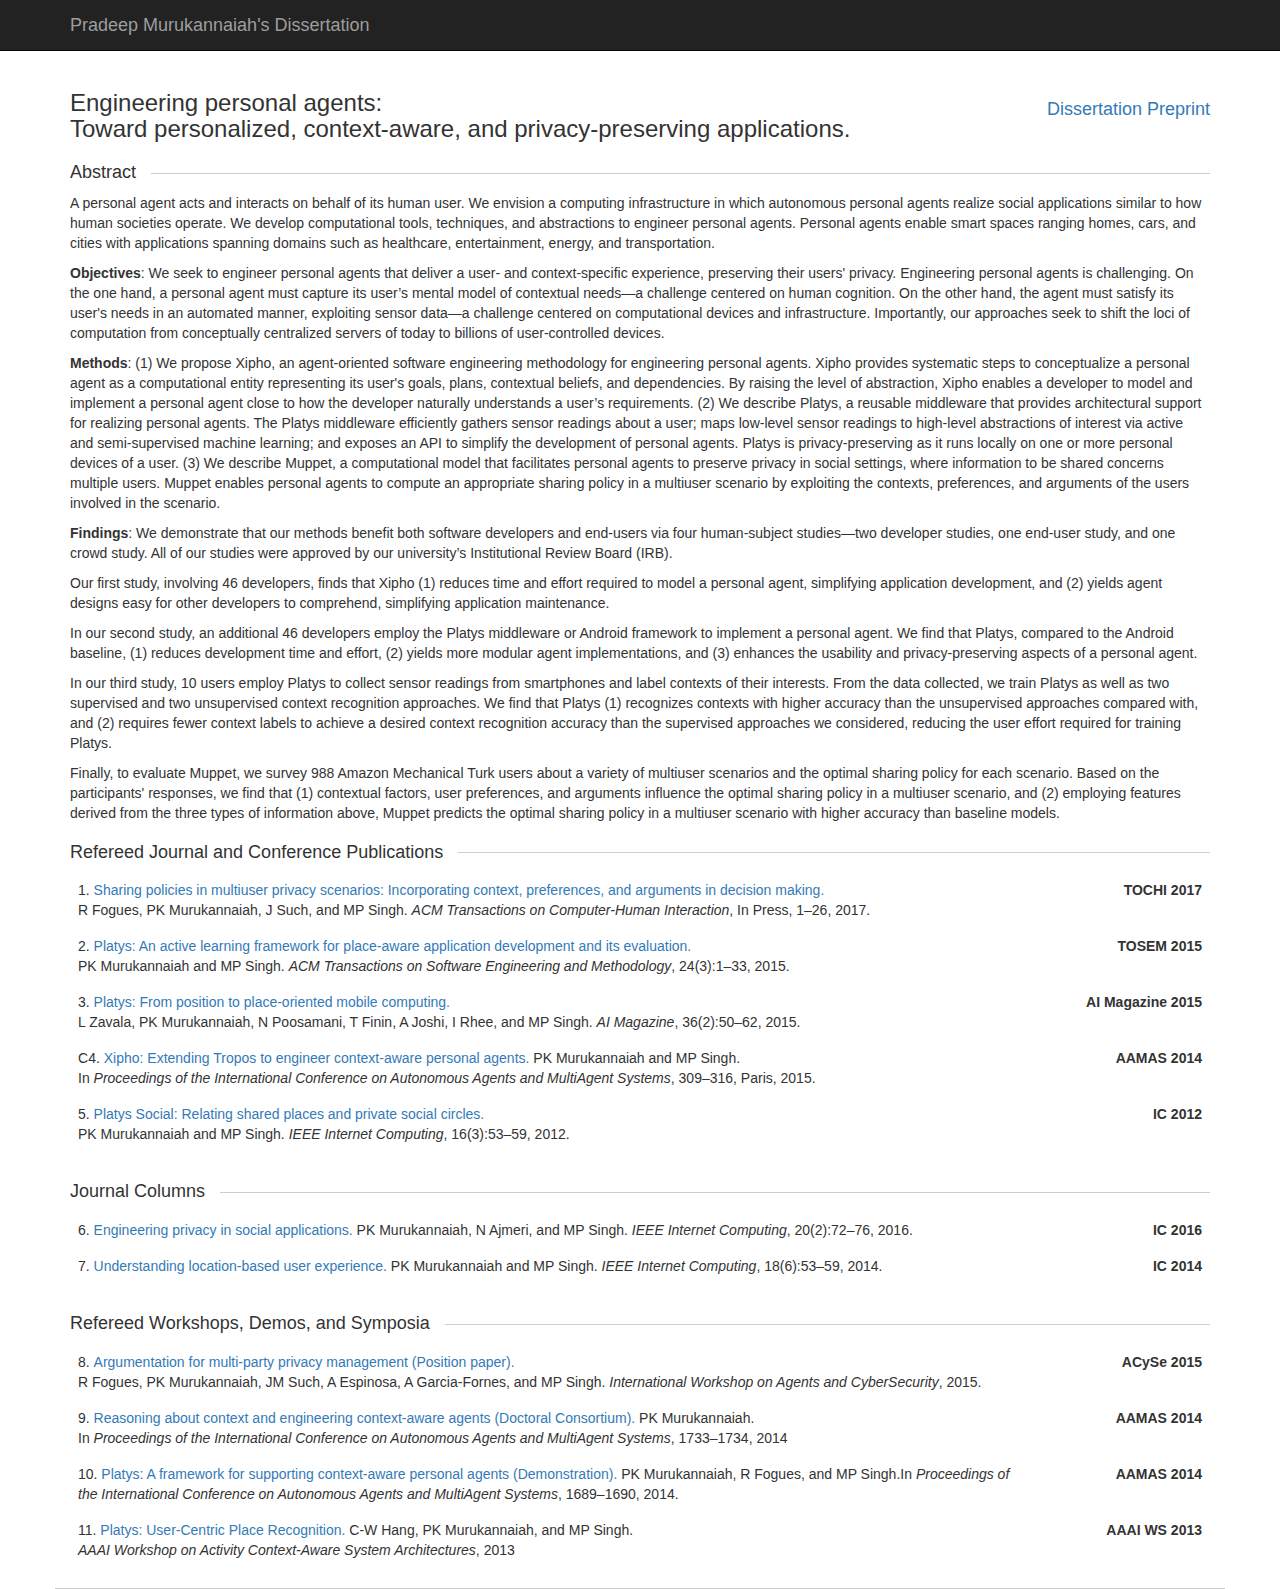
==== dissertation.html @ b480a3c1 "Added a dissertation page and added an AAMAS paper to index page" ====
<!DOCTYPE html>
<html lang="en">

<head>

  <meta charset="utf-8">
  <meta http-equiv="X-UA-Compatible" content="IE=edge">
  <meta name="viewport" content="width=device-width, initial-scale=1">
  <meta name="description" content="Pradeep Murukannaiah, Assistant Professor, Department of Software Engineering, Rochester Institute of Technology"/>
  <meta name="keywords" content="Pradeep Murukannaiah, Pradeep Kumar, Pradeep, Murukanaiah, pradeepmcl, pmuruka, pkm, pkmvse, rit, rochester institute of technology, ncsu, north carolina state university"/>
  <meta name="author" content="Pradeep Murukannaiah"/>

  <title>Pradeep Murukannaiah's Dissertation</title>

  <!-- Bootstrap Core CSS -->
  <link href="css/bootstrap.min.css" rel="stylesheet">

  <!-- Custom CSS -->
  <style>
    body {
      padding-top: 70px;
      /* Required padding for .navbar-fixed-top. Remove if using .navbar-static-top. Change if height of navigation changes. */
    }
    .col-centered {
      float: none;
      margin: 0 auto;
    }
    .vcenter {
      display: inline-block;
      vertical-align: middle;
    }
    div.row {
      border-bottom: 1px solid #ccc;
    }
    .strike {
      display: block;
      text-align: left;
      overflow: hidden;
      white-space: nowrap; 
    }
    .strike > span {
      position: relative;
      display: inline-block;
    }
    .strike > span:before,
    .strike > span:after {
      content: "";
      position: absolute;
      top: 50%;
      width: 9999px;
      height: 1px;
      background: #ccc;
    }
    .strike > span:before {
      right: 100%;
      margin-right: 15px;
    }
    .strike > span:after {
      left: 100%;
      margin-left: 15px;
    }
    div.publications {
      counter-reset: rowNumber;
    }
    table tr {
      counter-increment: rowNumber;
    }
    table tr.journal td:first-child::before {
      content: 'J' counter(rowNumber) ".\00A0";
    }
    table tr.conference td:first-child::before {
      content: 'C' counter(rowNumber) ".\00A0";
    }
    table tr.invited td:first-child::before {
      content: 'I' counter(rowNumber) ".\00A0";
    }
    table tr.bookchapter td:first-child::before {
      content: 'B' counter(rowNumber) ".\00A0";
    }
    table tr.other td:first-child::before {
      content: 'O' counter(rowNumber) ".\00A0";
    }
    table tr.dissertation td:first-child::before {
      content: 'D' counter(rowNumber) ".\00A0";
    }
    table tr.paper td:first-child::before {
      content: counter(rowNumber) ".\00A0";
    }
    .table-borderless tbody tr td, .table-borderless tbody tr th, .table-borderless thead tr th {
      border: none;
    }
    a-plain {
      text-decoration: none;
    }
  </style>

    <script>
      (function(i,s,o,g,r,a,m){i['GoogleAnalyticsObject']=r;i[r]=i[r]||function(){
      (i[r].q=i[r].q||[]).push(arguments)},i[r].l=1*new Date();a=s.createElement(o),
      m=s.getElementsByTagName(o)[0];a.async=1;a.src=g;m.parentNode.insertBefore(a,m)
      })(window,document,'script','https://www.google-analytics.com/analytics.js','ga');

      ga('create', 'UA-56969241-2', 'auto');
      ga('send', 'pageview');

    </script>
  </head>

  <body>

    <!-- Navigation -->
    <nav class="navbar navbar-inverse navbar-fixed-top" role="navigation">
      <div class="container">
        <!-- Brand and toggle get grouped for better mobile display -->
        <div class="navbar-header">
          <button type="button" class="navbar-toggle" data-toggle="collapse" data-target="#bs-example-navbar-collapse-1">
            <span class="sr-only">Toggle navigation</span>
            <span class="icon-bar"></span>
            <span class="icon-bar"></span>
            <span class="icon-bar"></span>
          </button>
          <a class="navbar-brand" href="#">Pradeep Murukannaiah's Dissertation</a>
        </div>
      </div>
      <!-- /.container -->
    </nav>

    <!-- Page Content -->
    <div class="container">
      <div class="row">
        <div class="col-lg-12 col-centered publications">
          <div>
            <div class="pull-left">
              <h3>Engineering personal agents: <br />Toward personalized, context-aware, and privacy-preserving applications.</h3>
            </div>
            <div class="pull-right">
              <br/><h4><a href="doc/Murukannaiah+2016+NCSU+Dissertation.pdf">Dissertation Preprint</a></p></h4>
            </div>
            <div class="clearfix"></div>
          </div>        
          
          <div class="strike">
           <span><h4>Abstract</h4></span>
          </div>

          <p>A personal agent acts and interacts on behalf of its human user. We envision a computing infrastructure in which autonomous personal agents realize social applications similar to how human societies operate. We develop computational tools, techniques, and abstractions to engineer personal agents. Personal agents enable smart spaces ranging homes, cars, and cities with applications spanning domains such as healthcare, entertainment, energy, and transportation.</p>

          <p><strong>Objectives</strong>: We seek to engineer personal agents that deliver a user- and context-specific experience, preserving their users' privacy. Engineering personal agents is challenging. On the one hand, a personal agent must capture its user’s mental model of contextual needs—a challenge centered on human cognition. On the other hand, the agent must satisfy its user's needs in an automated manner, exploiting sensor data—a challenge centered on computational devices and infrastructure. Importantly, our approaches seek to shift the loci of computation from conceptually centralized servers of today to billions of user-controlled devices.</p>

          <p><strong>Methods</strong>: (1) We propose Xipho, an agent-oriented software engineering methodology for engineering personal agents. Xipho provides systematic steps to conceptualize a personal agent as a computational entity representing its user's goals, plans, contextual beliefs, and dependencies. By raising the level of abstraction, Xipho enables a developer to model and implement a personal agent close to how the developer naturally understands a user’s requirements. (2) We describe Platys, a reusable middleware that provides architectural support for realizing personal agents. The Platys middleware efficiently gathers sensor readings about a user; maps low-level sensor readings to high-level abstractions of interest via active and semi-supervised machine learning; and exposes an API to simplify the development of personal agents. Platys is privacy-preserving as it runs locally on one or more personal devices of a user. (3) We describe Muppet, a computational model that facilitates personal agents to preserve privacy in social settings, where information to be shared concerns multiple users. Muppet enables personal agents to compute an appropriate sharing policy in a multiuser scenario by exploiting the contexts, preferences, and arguments of the users involved in the scenario.</p>

          <p><strong>Findings</strong>: We demonstrate that our methods benefit both software developers and end-users via four human-subject studies—two developer studies, one end-user study, and one crowd study. All of our studies were approved by our university’s Institutional Review Board (IRB).</p>

          <p> Our first study, involving 46 developers, finds that Xipho (1) reduces time and effort required to model a personal agent, simplifying application development, and (2) yields agent designs easy for other developers to comprehend, simplifying application maintenance.</p>

          <p> In our second study, an additional 46 developers employ the Platys middleware or Android framework to implement a personal agent. We find that Platys, compared to the Android baseline, (1) reduces development time and effort, (2) yields more modular agent implementations, and (3) enhances the usability and privacy-preserving aspects of a personal agent.</p>

          <p> In our third study, 10 users employ Platys to collect sensor readings from smartphones and label contexts of their interests. From the data collected, we train Platys as well as two supervised and two unsupervised context recognition approaches. We find that Platys (1) recognizes contexts with higher accuracy than the unsupervised approaches compared with, and (2) requires fewer context labels to achieve a desired context recognition accuracy than the supervised approaches we considered, reducing the user effort required for training Platys.</p>

          <p> Finally, to evaluate Muppet, we survey 988 Amazon Mechanical Turk users about a variety of multiuser scenarios and the optimal sharing policy for each scenario. Based on the participants' responses, we find that (1) contextual factors, user preferences, and arguments influence the optimal sharing policy in a multiuser scenario, and (2) employing features derived from the three types of information above, Muppet predicts the optimal sharing policy in a multiuser scenario with higher accuracy than baseline models.</p>

          <div class="strike">
            <span><h4>Refereed Journal and Conference Publications</h4></span>
          </div>
          <div class="table-responsive">
            <table class="table table-borderless">
              <tr class="paper">
                <td class="col-md-10"><a href="doc/Murukannaiah+2017+TOCHI+MultiuserPrivacy.pdf">Sharing policies in multiuser privacy scenarios: Incorporating context, preferences, and arguments in decision making.</a> <br> R Fogues, PK Murukannaiah, J Such, and MP Singh. <em>ACM Transactions on Computer-Human Interaction</em>, In Press, 1–26, 2017.</td>
                <td class="col-md-2 text-right"><strong>TOCHI 2017</strong></td>
              </tr>          
              <tr class="paper">
                <td class="col-md-10"><a href="doc/Murukannaiah+2015+TOSEM+Platys.pdf">Platys: An active learning framework for place-aware application development and its evaluation.</a> <br>PK Murukannaiah and MP Singh. <em>ACM Transactions on Software Engineering and Methodology</em>, 24(3):1–33, 2015.</td>
                <td class="col-md-2 text-right"><strong>TOSEM 2015</strong></td>
              </tr>
              <tr class="paper">
                <td class="col-md-10"><a href="doc/Zavala+2015+AIMagazine+Platys.pdf">Platys: From position to place-oriented mobile computing.</a> <br>L Zavala, PK Murukannaiah, N Poosamani, T Finin, A Joshi, I Rhee, and MP Singh. <em>AI Magazine</em>, 36(2):50–62, 2015.</td>
                <td class="col-md-2 text-right"><strong>AI Magazine 2015</strong></td>
              </tr>
              <tr class="conference">
                <td class="col-md-10"><a href="doc/Murukannaiah+2014+AAMAS+Xipho.pdf">Xipho: Extending Tropos to engineer context-aware personal agents.</a> PK Murukannaiah and MP Singh.<br>In <em>Proceedings of the International Conference on Autonomous Agents and MultiAgent Systems</em>, 309–316, Paris, 2015.</td>
                <td class="col-md-2 text-right"><strong>AAMAS 2014</strong></td>
              </tr>              
              <tr class="paper">
                <td class="col-md-10"><a href="doc/Murukannaiah+2012+IC+PlatysSocial.pdf">Platys Social: Relating shared places and private social circles.</a> <br>PK Murukannaiah and MP Singh. <em>IEEE Internet Computing</em>, 16(3):53–59, 2012.</td>
                <td class="col-md-2 text-right"><strong>IC 2012</strong></td>
              </tr>
            </table>
          </div>

          <div class="strike">
            <span><h4>Journal Columns</h4></span>
          </div>
          <div class="table-responsive">
            <table class="table table-borderless">
              <tr class="paper">
                <td class="col-md-10"><a href="doc/Murukannaiah+2016+IC+Danio.pdf">Engineering privacy in social applications.</a> PK Murukannaiah, N Ajmeri, and MP Singh. <em>IEEE Internet Computing</em>, 20(2):72–76, 2016.</td>
                <td class="col-md-2 text-right"><strong>IC 2016</strong></td>
              </tr>
              <tr class="paper">
                <td class="col-md-10"><a href="doc/Murukannaiah+2014+IC+LbUX.pdf">Understanding location-based user experience.</a> PK Murukannaiah and MP Singh. <em>IEEE Internet Computing</em>, 18(6):53–59, 2014.</td>
                <td class="col-md-2 text-right"><strong>IC 2014</strong></td>
              </tr>
            </table>
          </div>

          <div class="strike">
            <span><h4>Refereed Workshops, Demos, and Symposia</h4></span>
          </div>
          <div class="table-responsive">
            <table class="table table-borderless">
              <tr class="paper">
                <td class="col-md-10"><a href="doc/Fogues+2015+ACySe+Privacy.pdf">Argumentation for multi-party privacy management (Position paper).</a> <br/> R Fogues, PK Murukannaiah, JM Such, A Espinosa, A Garcia-Fornes, and MP Singh. <em>International Workshop on Agents and CyberSecurity</em>, 2015.</td>
                <td class="col-md-2 text-right"><strong>ACySe 2015</strong></td>
              </tr>
              <tr class="paper">
                <td class="col-md-10"><a href="doc/Murukannaiah+2014+AAMAS+DC.pdf">Reasoning about context and engineering context-aware agents (Doctoral Consortium).</a> PK Murukannaiah.<br>In <em>Proceedings of the International Conference on Autonomous Agents and MultiAgent Systems</em>, 1733–1734, 2014</td>
                <td class="col-md-2 text-right"><strong>AAMAS 2014</strong></td>
              </tr>
              <tr class="paper">
                <td class="col-md-10"><a href="doc/Murukannaiah+2014+AAMAS+XiphoDemo.pdf">Platys: A framework for supporting context-aware personal agents (Demonstration).</a> PK Murukannaiah, R Fogues, and MP Singh.In <em>Proceedings of the International Conference on Autonomous Agents and MultiAgent Systems</em>, 1689–1690, 2014.</td>
                <td class="col-md-2 text-right"><strong>AAMAS 2014</strong></td>
              </tr>
              <tr class="paper">
                <td class="col-md-10"><a href="doc/Hang+2013+AAAIWS+Platys.pdf">Platys: User-Centric Place Recognition.</a> C-W Hang, PK Murukannaiah, and MP Singh.<br><em>AAAI Workshop on Activity Context-Aware System Architectures</em>, 2013</td>
                <td class="col-md-2 text-right"><strong>AAAI WS 2013</strong></td>
              </tr>
            </table>
          </div>
        </div>
      </div>
    </div>
    <!-- /.container -->

    <!-- jQuery Version 1.11.1 -->
    <script src="js/jquery.js"></script>

    <!-- Bootstrap Core JavaScript -->
    <script src="js/bootstrap.min.js"></script>

  </body>

  </html>
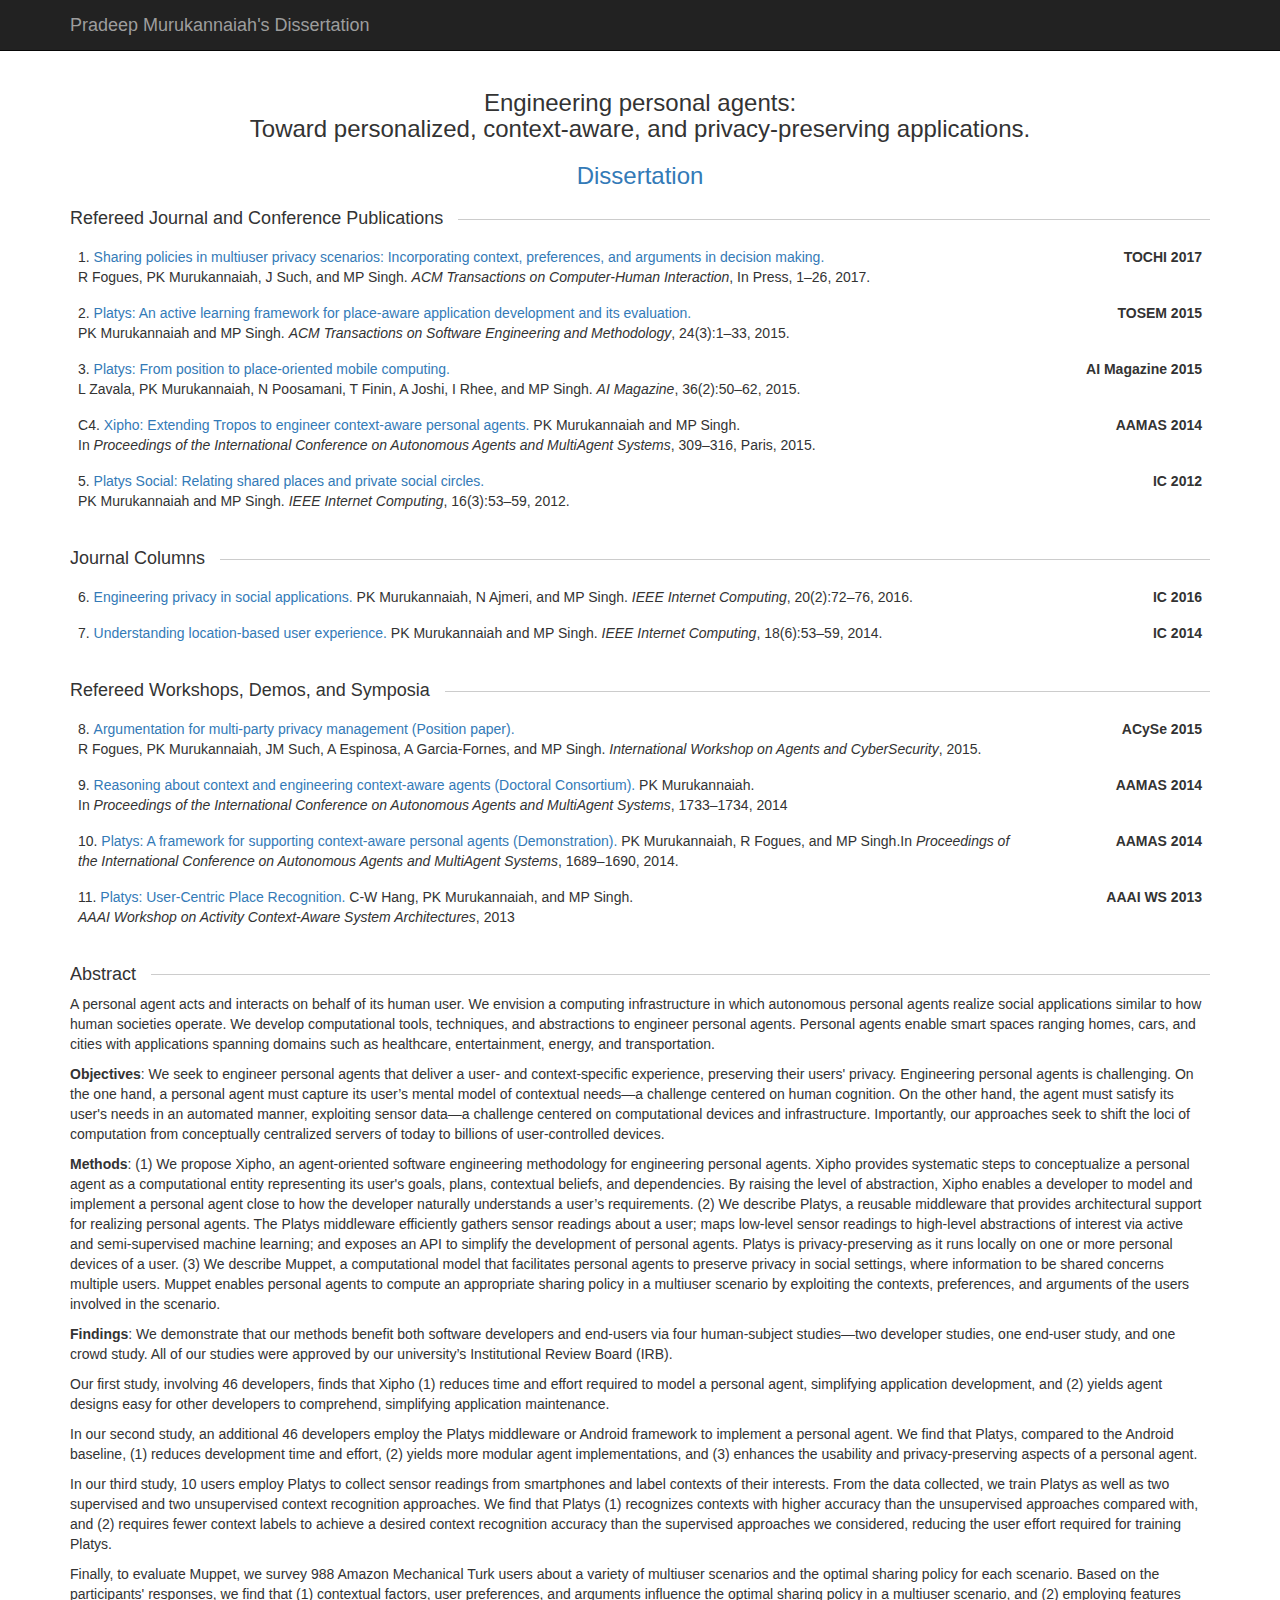
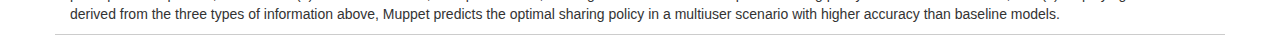
==== commit 28925504: "Added USEC paper and updated dissetation page a bit" ====
--- a/dissertation.html
+++ b/dissertation.html
@@ -129,7 +129,7 @@
     <div class="container">
       <div class="row">
         <div class="col-lg-12 col-centered publications">
-          <div>
+          <!--<div>
             <div class="pull-left">
               <h3>Engineering personal agents: <br />Toward personalized, context-aware, and privacy-preserving applications.</h3>
             </div>
@@ -137,27 +137,11 @@
               <br/><h4><a href="doc/Murukannaiah+2016+NCSU+Dissertation.pdf">Dissertation Preprint</a></p></h4>
             </div>
             <div class="clearfix"></div>
-          </div>        
-          
-          <div class="strike">
-           <span><h4>Abstract</h4></span>
-          </div>
-
-          <p>A personal agent acts and interacts on behalf of its human user. We envision a computing infrastructure in which autonomous personal agents realize social applications similar to how human societies operate. We develop computational tools, techniques, and abstractions to engineer personal agents. Personal agents enable smart spaces ranging homes, cars, and cities with applications spanning domains such as healthcare, entertainment, energy, and transportation.</p>
-
-          <p><strong>Objectives</strong>: We seek to engineer personal agents that deliver a user- and context-specific experience, preserving their users' privacy. Engineering personal agents is challenging. On the one hand, a personal agent must capture its user’s mental model of contextual needs—a challenge centered on human cognition. On the other hand, the agent must satisfy its user's needs in an automated manner, exploiting sensor data—a challenge centered on computational devices and infrastructure. Importantly, our approaches seek to shift the loci of computation from conceptually centralized servers of today to billions of user-controlled devices.</p>
-
-          <p><strong>Methods</strong>: (1) We propose Xipho, an agent-oriented software engineering methodology for engineering personal agents. Xipho provides systematic steps to conceptualize a personal agent as a computational entity representing its user's goals, plans, contextual beliefs, and dependencies. By raising the level of abstraction, Xipho enables a developer to model and implement a personal agent close to how the developer naturally understands a user’s requirements. (2) We describe Platys, a reusable middleware that provides architectural support for realizing personal agents. The Platys middleware efficiently gathers sensor readings about a user; maps low-level sensor readings to high-level abstractions of interest via active and semi-supervised machine learning; and exposes an API to simplify the development of personal agents. Platys is privacy-preserving as it runs locally on one or more personal devices of a user. (3) We describe Muppet, a computational model that facilitates personal agents to preserve privacy in social settings, where information to be shared concerns multiple users. Muppet enables personal agents to compute an appropriate sharing policy in a multiuser scenario by exploiting the contexts, preferences, and arguments of the users involved in the scenario.</p>
-
-          <p><strong>Findings</strong>: We demonstrate that our methods benefit both software developers and end-users via four human-subject studies—two developer studies, one end-user study, and one crowd study. All of our studies were approved by our university’s Institutional Review Board (IRB).</p>
-
-          <p> Our first study, involving 46 developers, finds that Xipho (1) reduces time and effort required to model a personal agent, simplifying application development, and (2) yields agent designs easy for other developers to comprehend, simplifying application maintenance.</p>
-
-          <p> In our second study, an additional 46 developers employ the Platys middleware or Android framework to implement a personal agent. We find that Platys, compared to the Android baseline, (1) reduces development time and effort, (2) yields more modular agent implementations, and (3) enhances the usability and privacy-preserving aspects of a personal agent.</p>
-
-          <p> In our third study, 10 users employ Platys to collect sensor readings from smartphones and label contexts of their interests. From the data collected, we train Platys as well as two supervised and two unsupervised context recognition approaches. We find that Platys (1) recognizes contexts with higher accuracy than the unsupervised approaches compared with, and (2) requires fewer context labels to achieve a desired context recognition accuracy than the supervised approaches we considered, reducing the user effort required for training Platys.</p>
-
-          <p> Finally, to evaluate Muppet, we survey 988 Amazon Mechanical Turk users about a variety of multiuser scenarios and the optimal sharing policy for each scenario. Based on the participants' responses, we find that (1) contextual factors, user preferences, and arguments influence the optimal sharing policy in a multiuser scenario, and (2) employing features derived from the three types of information above, Muppet predicts the optimal sharing policy in a multiuser scenario with higher accuracy than baseline models.</p>
+          </div>-->
+
+         <h3 align="center">Engineering personal agents: <br />Toward personalized, context-aware, and privacy-preserving applications.</h3>
+
+         <h3 align="center"><a href="doc/Murukannaiah+2016+NCSU+Dissertation.pdf">Dissertation</a></p></h3>
 
           <div class="strike">
             <span><h4>Refereed Journal and Conference Publications</h4></span>
@@ -226,6 +210,26 @@
               </tr>
             </table>
           </div>
+
+          <div class="strike">
+           <span><h4>Abstract</h4></span>
+          </div>
+
+          <p>A personal agent acts and interacts on behalf of its human user. We envision a computing infrastructure in which autonomous personal agents realize social applications similar to how human societies operate. We develop computational tools, techniques, and abstractions to engineer personal agents. Personal agents enable smart spaces ranging homes, cars, and cities with applications spanning domains such as healthcare, entertainment, energy, and transportation.</p>
+
+          <p><strong>Objectives</strong>: We seek to engineer personal agents that deliver a user- and context-specific experience, preserving their users' privacy. Engineering personal agents is challenging. On the one hand, a personal agent must capture its user’s mental model of contextual needs—a challenge centered on human cognition. On the other hand, the agent must satisfy its user's needs in an automated manner, exploiting sensor data—a challenge centered on computational devices and infrastructure. Importantly, our approaches seek to shift the loci of computation from conceptually centralized servers of today to billions of user-controlled devices.</p>
+
+          <p><strong>Methods</strong>: (1) We propose Xipho, an agent-oriented software engineering methodology for engineering personal agents. Xipho provides systematic steps to conceptualize a personal agent as a computational entity representing its user's goals, plans, contextual beliefs, and dependencies. By raising the level of abstraction, Xipho enables a developer to model and implement a personal agent close to how the developer naturally understands a user’s requirements. (2) We describe Platys, a reusable middleware that provides architectural support for realizing personal agents. The Platys middleware efficiently gathers sensor readings about a user; maps low-level sensor readings to high-level abstractions of interest via active and semi-supervised machine learning; and exposes an API to simplify the development of personal agents. Platys is privacy-preserving as it runs locally on one or more personal devices of a user. (3) We describe Muppet, a computational model that facilitates personal agents to preserve privacy in social settings, where information to be shared concerns multiple users. Muppet enables personal agents to compute an appropriate sharing policy in a multiuser scenario by exploiting the contexts, preferences, and arguments of the users involved in the scenario.</p>
+
+          <p><strong>Findings</strong>: We demonstrate that our methods benefit both software developers and end-users via four human-subject studies—two developer studies, one end-user study, and one crowd study. All of our studies were approved by our university’s Institutional Review Board (IRB).</p>
+
+          <p> Our first study, involving 46 developers, finds that Xipho (1) reduces time and effort required to model a personal agent, simplifying application development, and (2) yields agent designs easy for other developers to comprehend, simplifying application maintenance.</p>
+
+          <p> In our second study, an additional 46 developers employ the Platys middleware or Android framework to implement a personal agent. We find that Platys, compared to the Android baseline, (1) reduces development time and effort, (2) yields more modular agent implementations, and (3) enhances the usability and privacy-preserving aspects of a personal agent.</p>
+
+          <p> In our third study, 10 users employ Platys to collect sensor readings from smartphones and label contexts of their interests. From the data collected, we train Platys as well as two supervised and two unsupervised context recognition approaches. We find that Platys (1) recognizes contexts with higher accuracy than the unsupervised approaches compared with, and (2) requires fewer context labels to achieve a desired context recognition accuracy than the supervised approaches we considered, reducing the user effort required for training Platys.</p>
+
+          <p> Finally, to evaluate Muppet, we survey 988 Amazon Mechanical Turk users about a variety of multiuser scenarios and the optimal sharing policy for each scenario. Based on the participants' responses, we find that (1) contextual factors, user preferences, and arguments influence the optimal sharing policy in a multiuser scenario, and (2) employing features derived from the three types of information above, Muppet predicts the optimal sharing policy in a multiuser scenario with higher accuracy than baseline models.</p>          
         </div>
       </div>
     </div>
